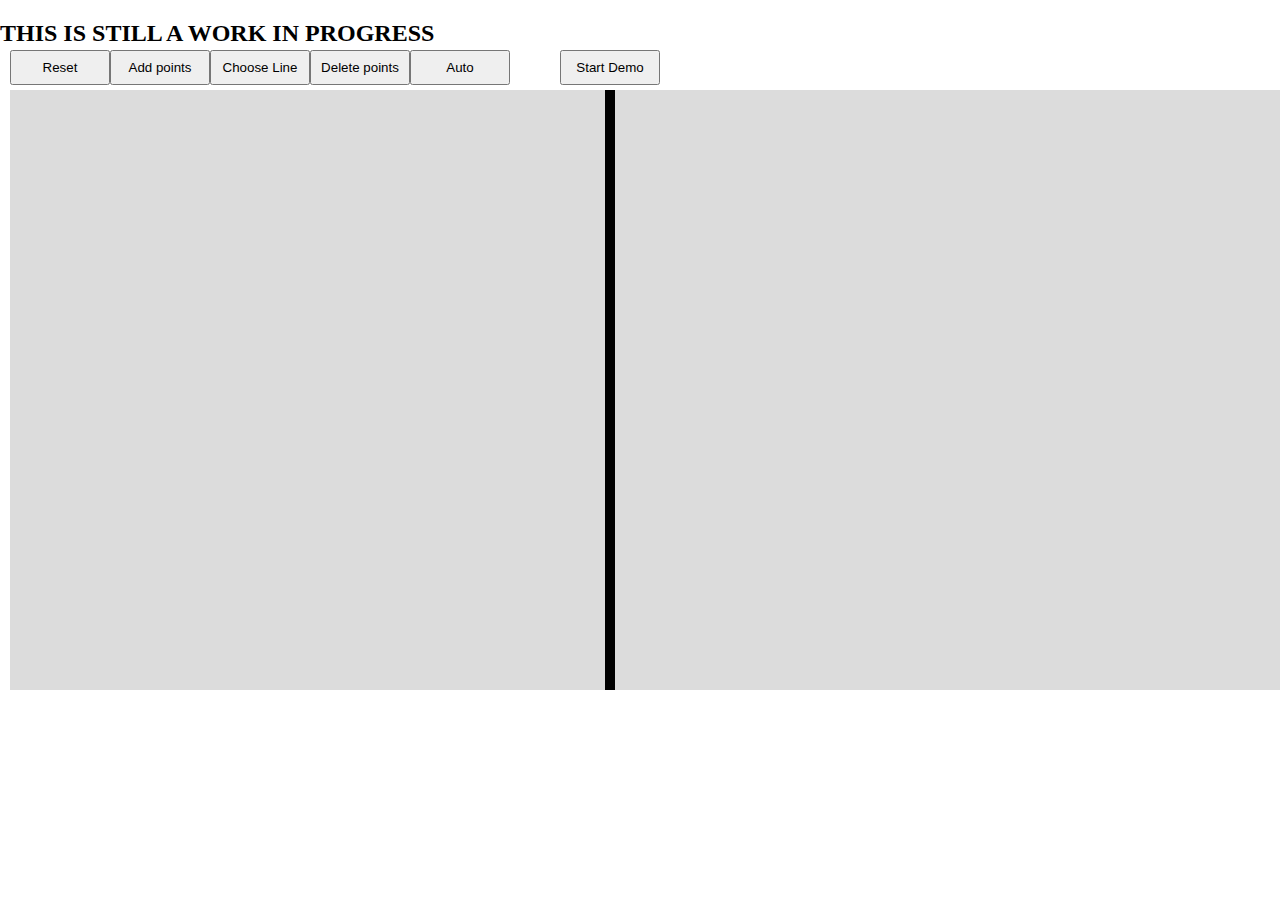
==== algo2.html @ 45079c15 "update" ====
<!DOCTYPE html>
<html lang="">

<head>
  <meta charset="utf-8">
  <meta name="viewport" content="width=device-width, initial-scale=1.0">
  <title>Algorithms 2 Project</title>
  <style>
    body {
      background-image: url("https://disrv.com/wp-content/uploads/2016/10/Purple-Light-Technology-Background-Pattern.jpg");
      padding: 0;
      margin: 0;
    }
  </style>
  <script src="p5.min.js"></script>
  <!-- <script src="addons/p5.sound.min.js"></script> -->
  <script src="algo2/sketch.js"></script>
  <script src="algo2/buttons.js"></script>
  <script src="algo2/point.js"></script>
  <script src="algo2/actions.js"></script>
  <script src="algo2/hull.js"></script>
  <script src="algo2/edge.js"></script>
  <script src="algo2/cascade.js"></script>
</head>

<body>
    <h2> THIS IS STILL A WORK IN PROGRESS</h2>
</body>

</html>
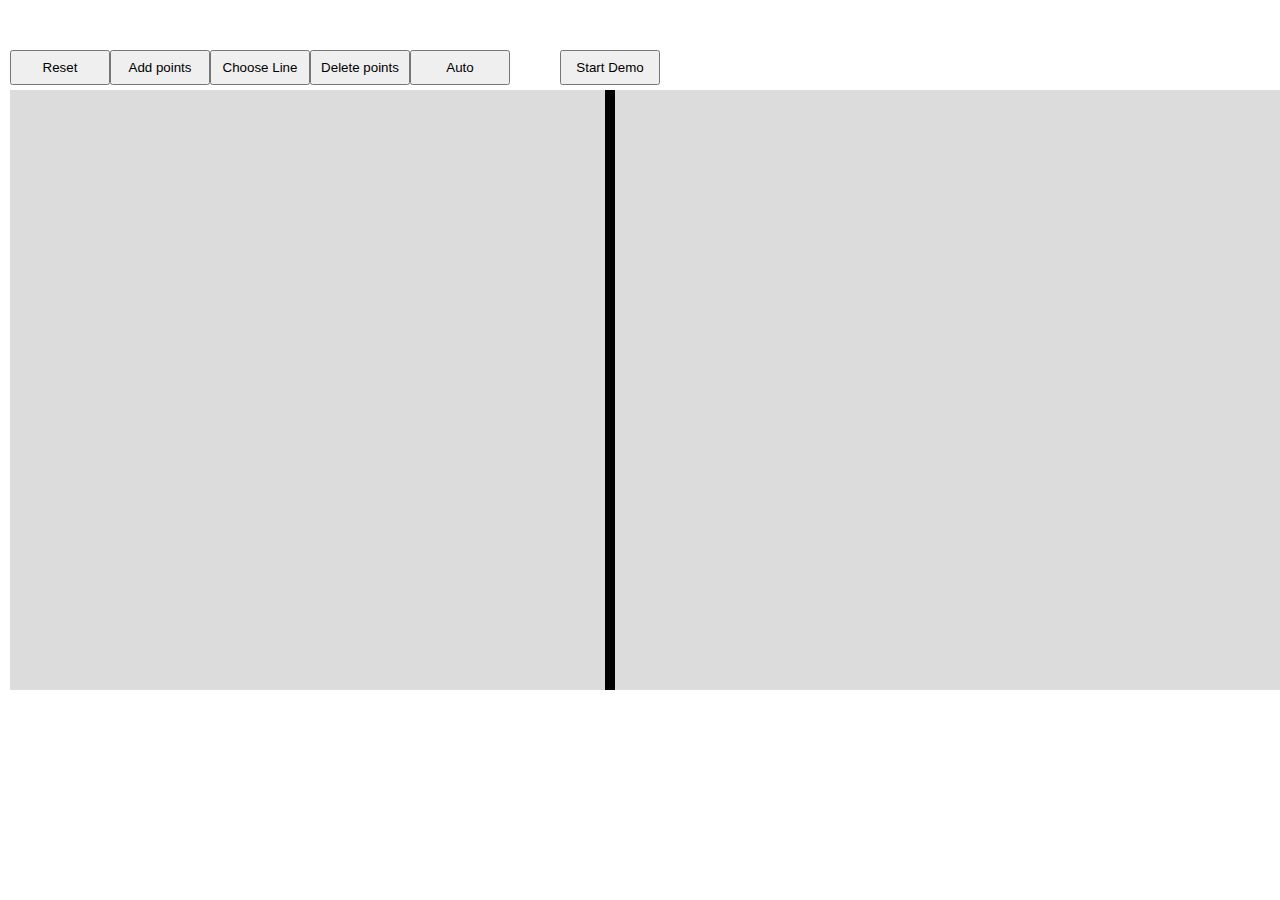
==== commit 45831b54: "update" ====
--- a/algo2.html
+++ b/algo2.html
@@ -24,7 +24,7 @@
 </head>
 
 <body>
-    <h2> THIS IS STILL A WORK IN PROGRESS</h2>
+    <!-- <h2> THIS IS STILL A WORK IN PROGRESS</h2> -->
 </body>
 
 </html>